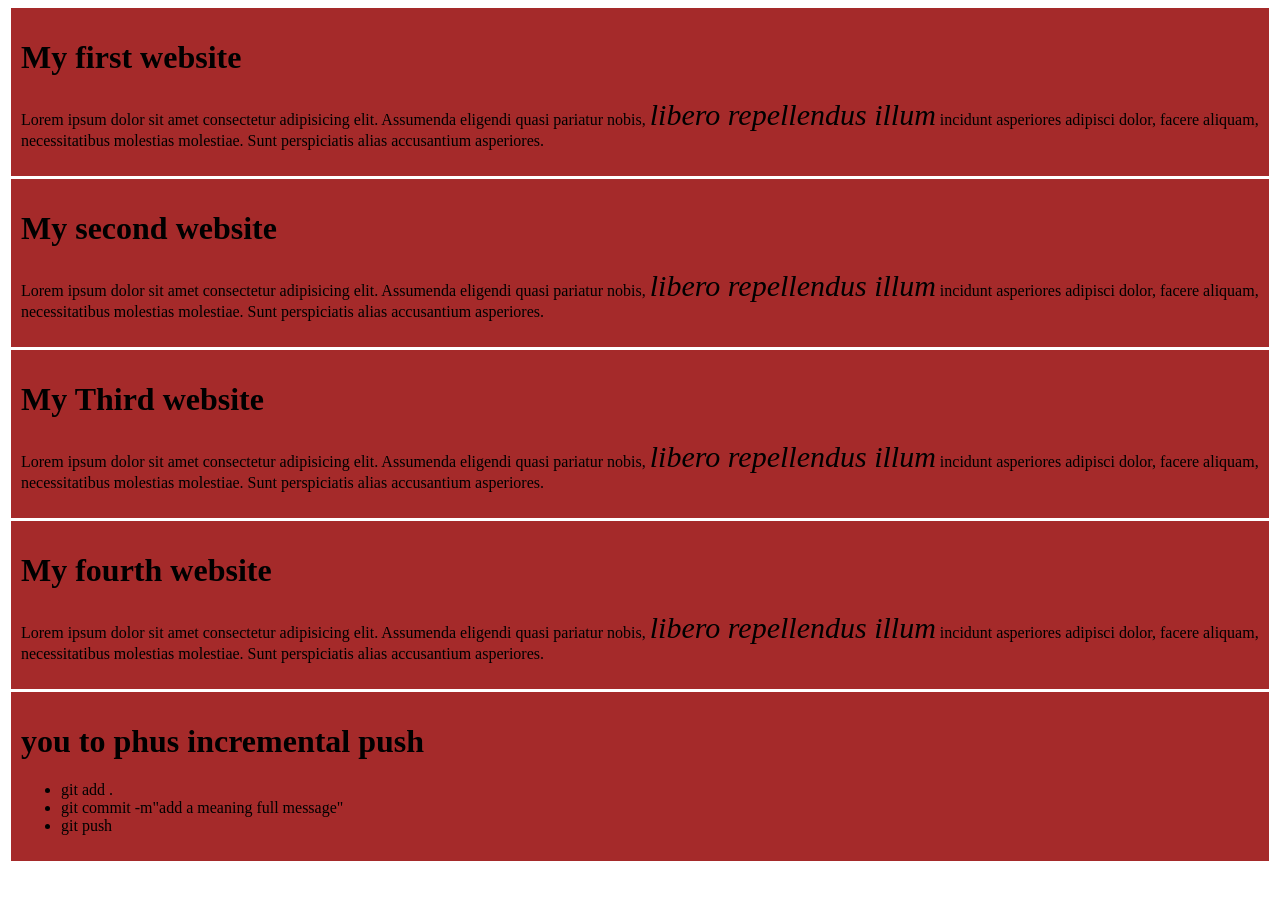
==== index.html @ 5f4f400b "Fourth commit" ====
<!DOCTYPE html>
<html lang="en">
<head>
    <meta charset="UTF-8">
    <meta name="viewport" content="width=device-width, initial-scale=1.0">
    <title>simple website</title>
    <style>
        #yo{font-size: 30px;}
    </style>
    <link rel="stylesheet" href="styles/off.css">
</head>
<body>
    <div class="dolor">
        <h1>My first website</h1>
        <p >Lorem ipsum dolor sit amet consectetur adipisicing elit. Assumenda eligendi quasi pariatur nobis, <span id="yo"><em>libero repellendus illum</em></span> incidunt asperiores adipisci dolor, facere aliquam, necessitatibus molestias molestiae. Sunt perspiciatis alias accusantium asperiores.</p>
    </div>
    <div class="dolor">
        <h1>My second website</h1>
        <p>Lorem ipsum dolor sit amet consectetur adipisicing elit. Assumenda eligendi quasi pariatur nobis, <span id="yo"><em>libero repellendus illum</em></span> incidunt asperiores adipisci dolor, facere aliquam, necessitatibus molestias molestiae. Sunt perspiciatis alias accusantium asperiores.</p>
    </div>
    <div class="dolor">
        <h1>My Third website</h1>
        <p>Lorem ipsum dolor sit amet consectetur adipisicing elit. Assumenda eligendi quasi pariatur nobis, <span id="yo"><em>libero repellendus illum</em></span> incidunt asperiores adipisci dolor, facere aliquam, necessitatibus molestias molestiae. Sunt perspiciatis alias accusantium asperiores.</p>
    </div>
    <div class="dolor">
        <h1>My fourth website</h1>
        <p>Lorem ipsum dolor sit amet consectetur adipisicing elit. Assumenda eligendi quasi pariatur nobis, <span id="yo"><em>libero repellendus illum</em></span> incidunt asperiores adipisci dolor, facere aliquam, necessitatibus molestias molestiae. Sunt perspiciatis alias accusantium asperiores.</p>
    </div>
    <div class="dolor">
        <h1>you to phus incremental push</h1>
        <ul>
            <li>git add .</li>
            <li>git commit -m"add a meaning full message"</li>
            <li>git push</li>
        </ul>
    </div>
</body>
</html>
---- styles/off.css ----
.dolor {
    background-color: brown;
    margin: 3px;
    padding: 10px;
}
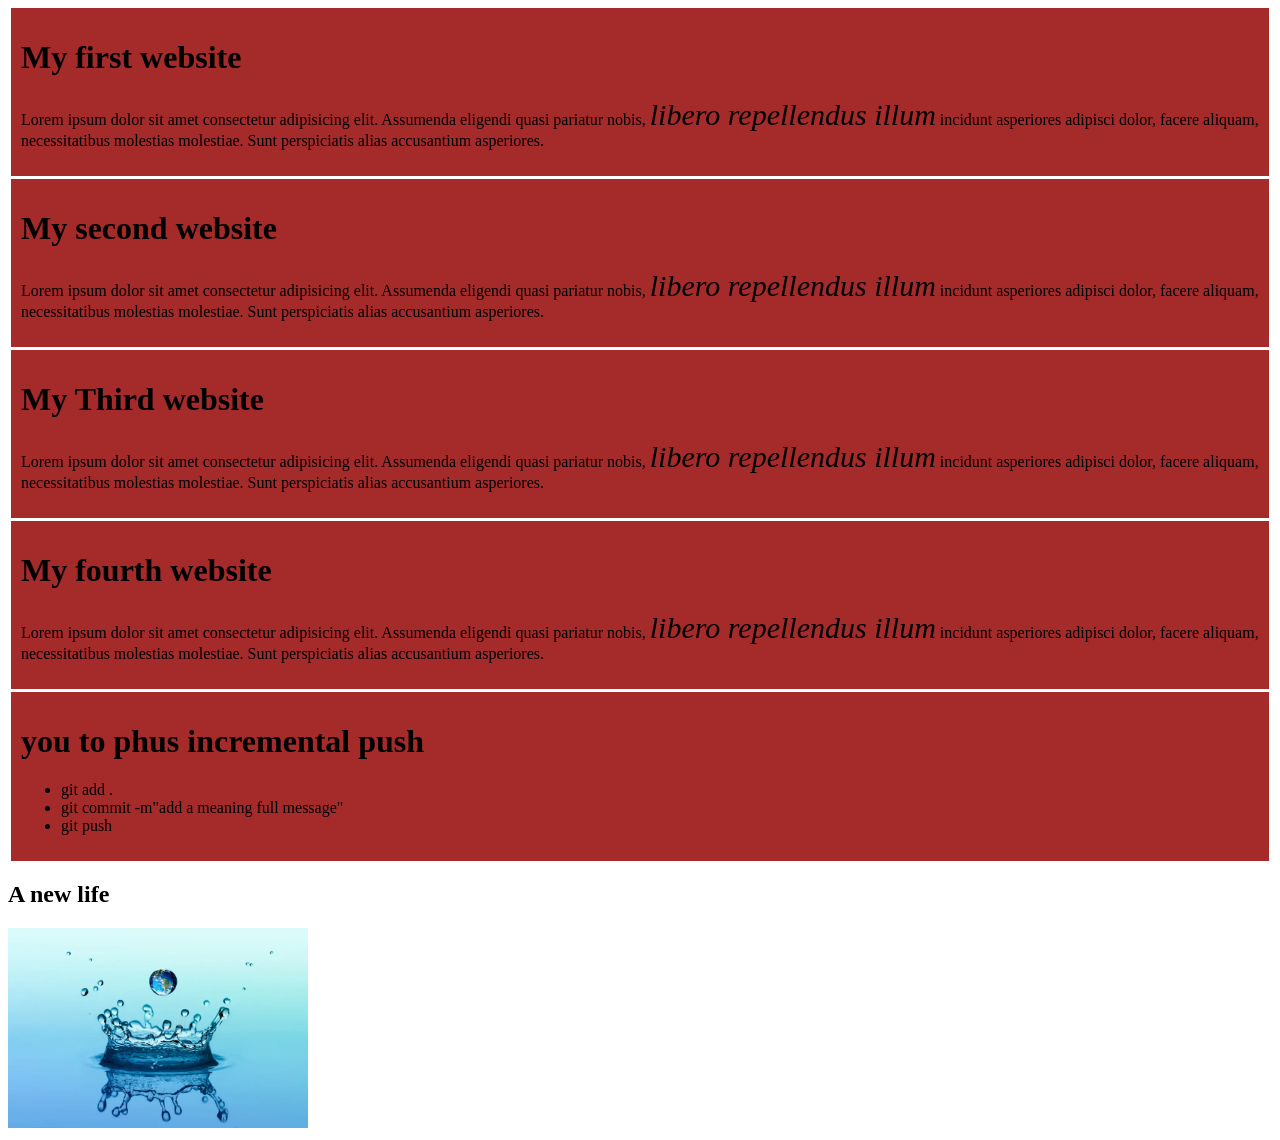
==== commit ec8aca8b: "fifth commit" ====
--- a/index.html
+++ b/index.html
@@ -34,5 +34,9 @@
             <li>git push</li>
         </ul>
     </div>
+    <div>
+        <h2>A new life</h2>
+        <img src="image/pani.webp" alt="Nice things" height="200px" width="300px">
+    </div>
 </body>
 </html>
